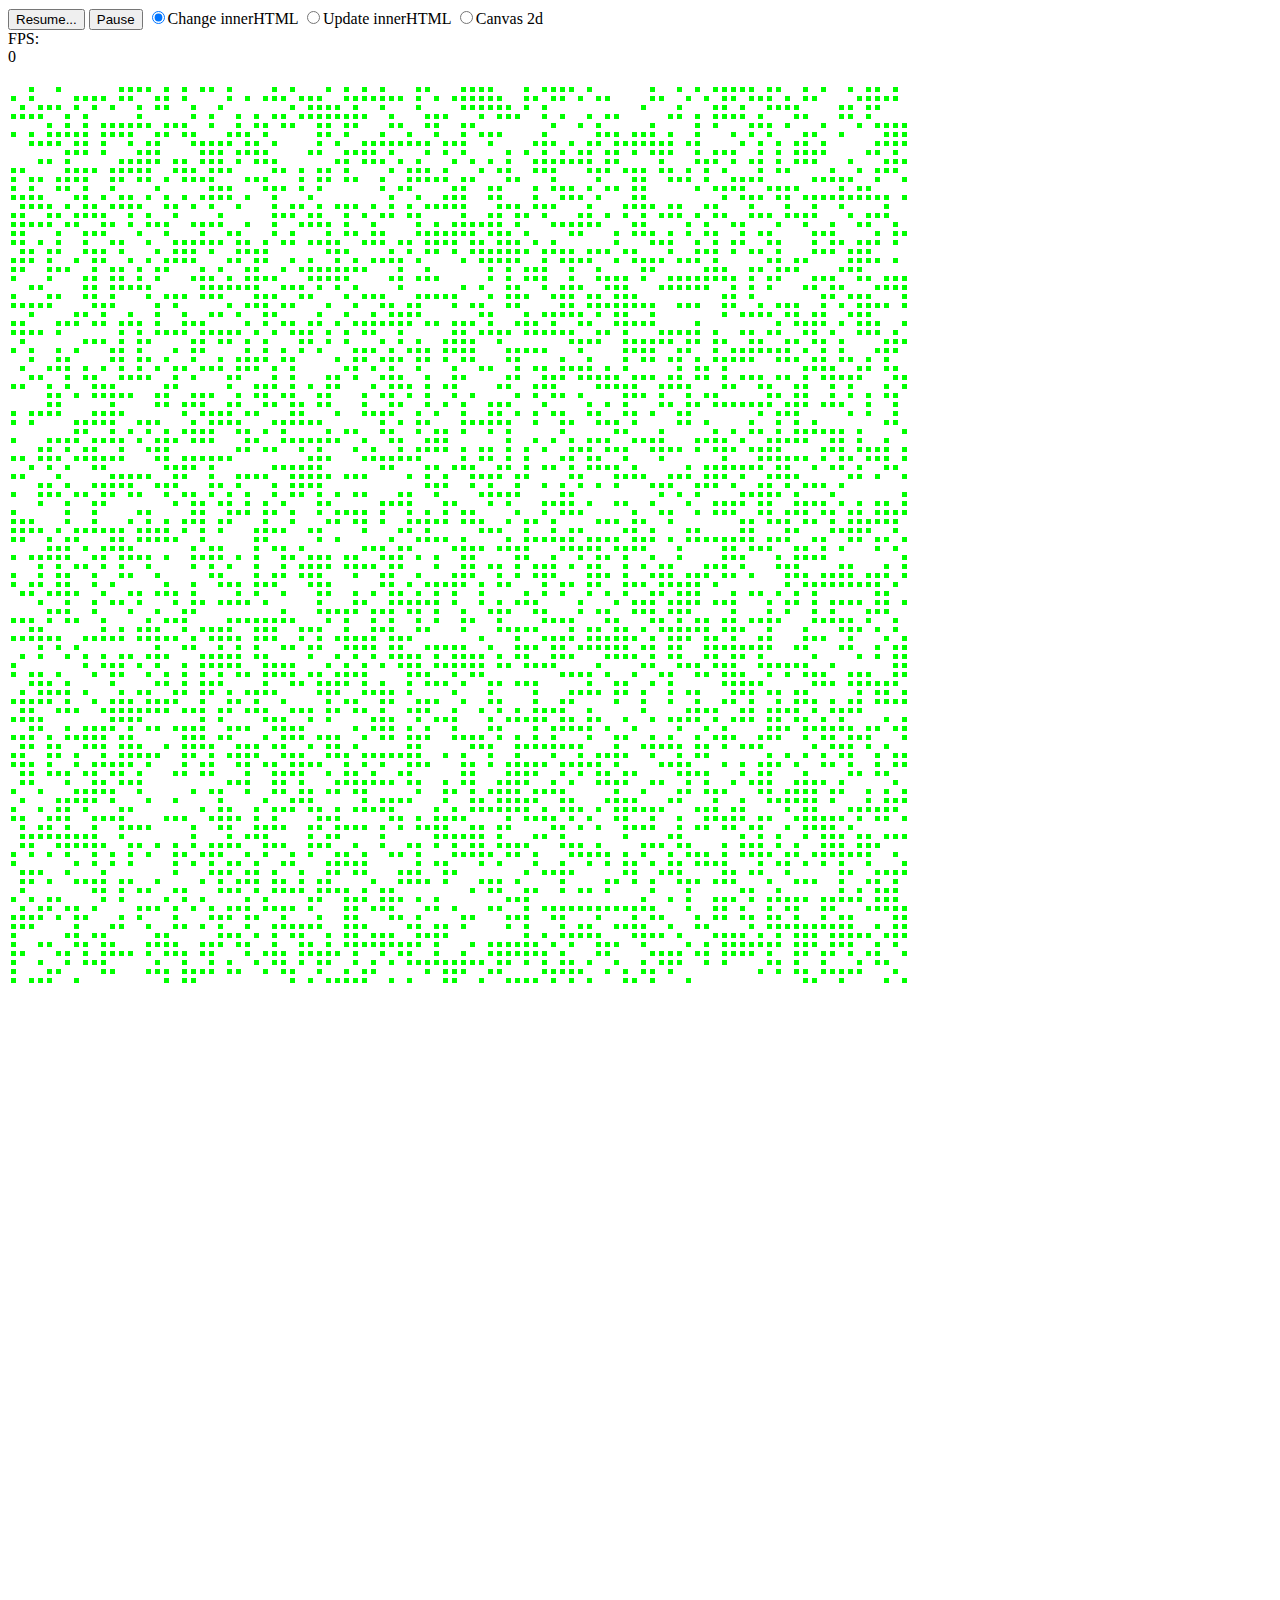
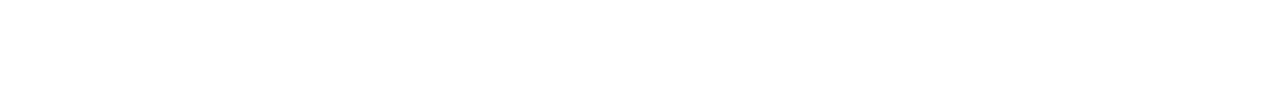
==== life/life.html @ 55b1a3a5 "initial life version" ====
<html>
<head>
	<link type="text/css" rel="stylesheet" href="life.css"/>
	<script type="text/javascript" src="jquery.min.js"></script>
	<script type="text/javascript" src="life.js"></script>
</head>
<body>
<button id="start" onclick="onResume();">Resume...</button>
<button id="pause" onclick="onPause();">Pause</button>
<input type="radio" name="visualizationType" checked>Change innerHTML</input>
<input type="radio" name="visualizationType">Update innerHTML</input>
<input type="radio" name="visualizationType">Canvas 2d</input>
<br>
<div>FPS: <div id="fps">0</div></div>
<br>
<div id="fieldForLife"></div>
<canvas width="700" height ="700" id="canvasField"></canvas>
</body>
</html>
---- life/life.css ----
.empty
{
	background: #fff;
	padding: 0px;
	width: 5px;
	height: 5px;

}

.filled
{
	background: #0f0;
	padding: 0px;
	width: 5px;
	height: 5px;
}
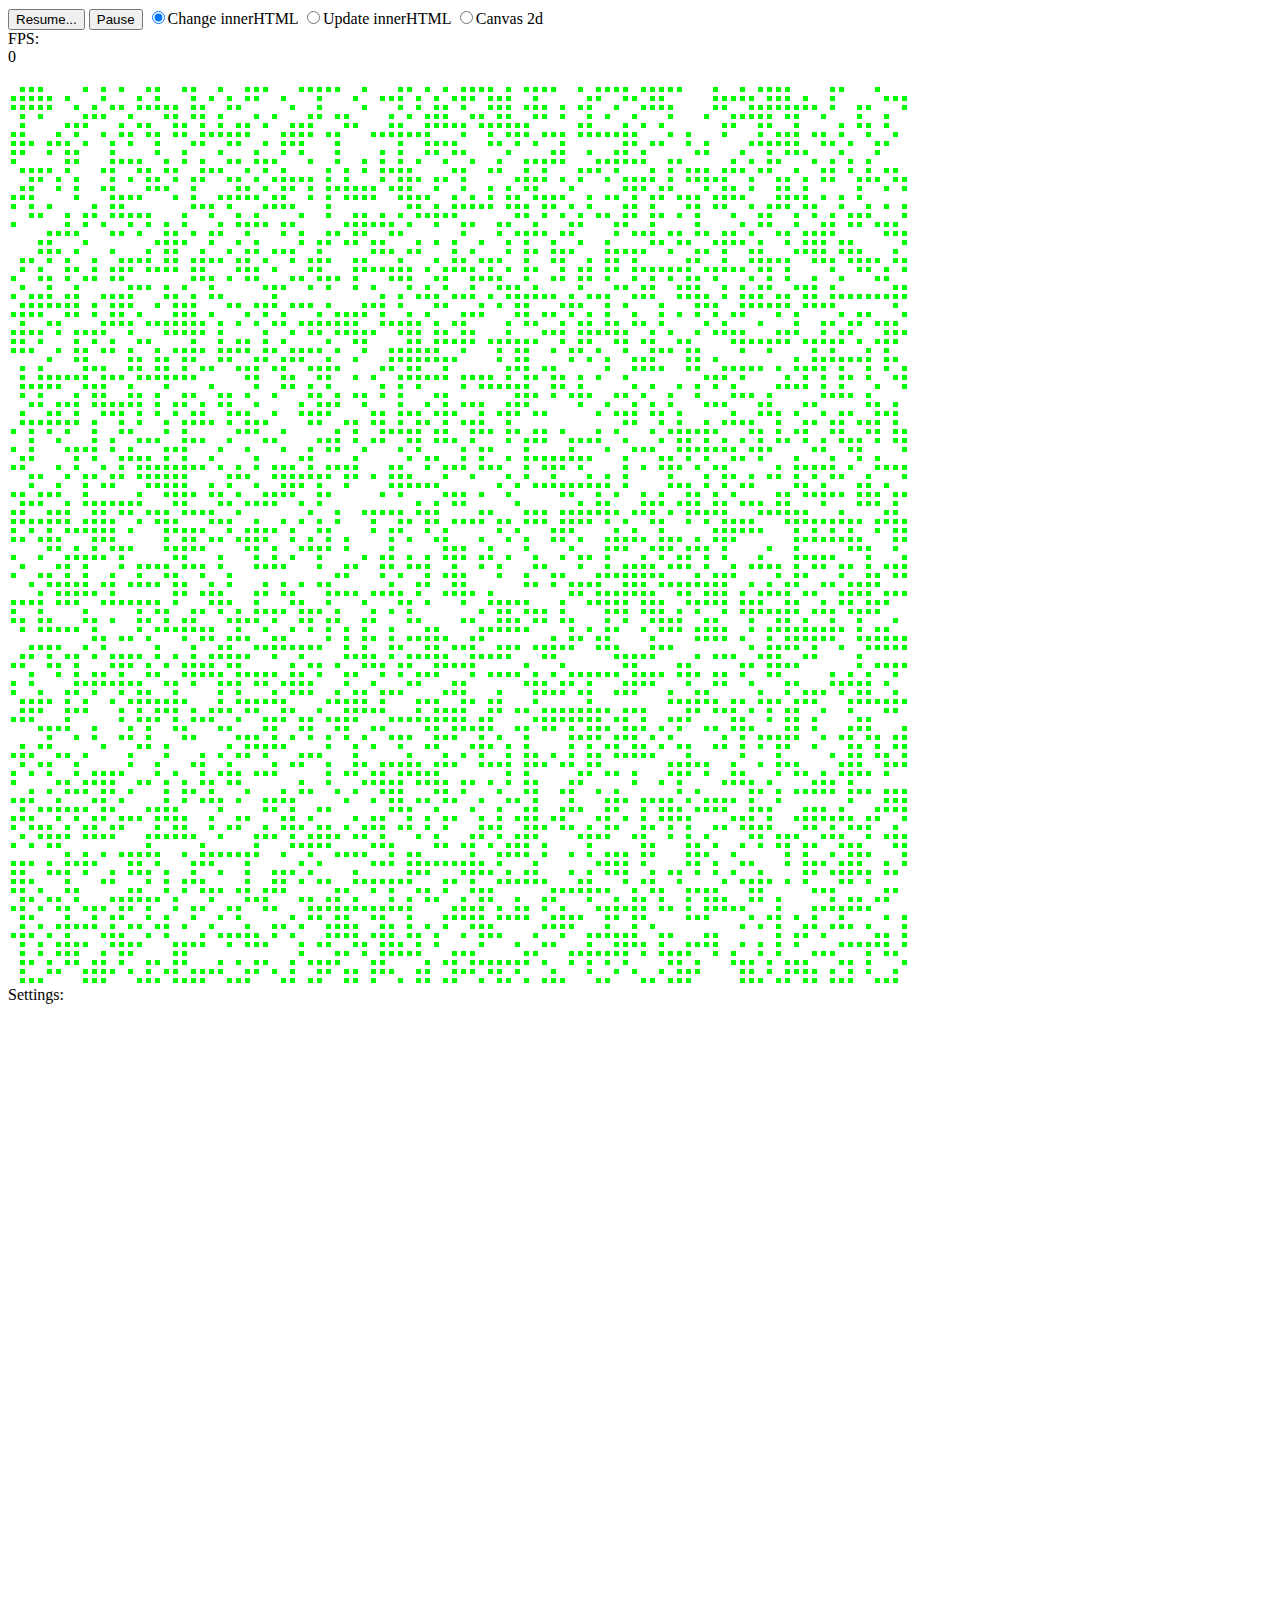
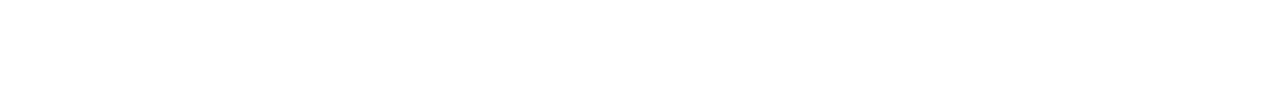
==== commit 851fc65d: "added div for settings" ====
--- a/life/life.html
+++ b/life/life.html
@@ -14,6 +14,7 @@
 <div>FPS: <div id="fps">0</div></div>
 <br>
 <div id="fieldForLife"></div>
+<div>Settings:</div>
 <canvas width="700" height ="700" id="canvasField"></canvas>
 </body>
 </html>
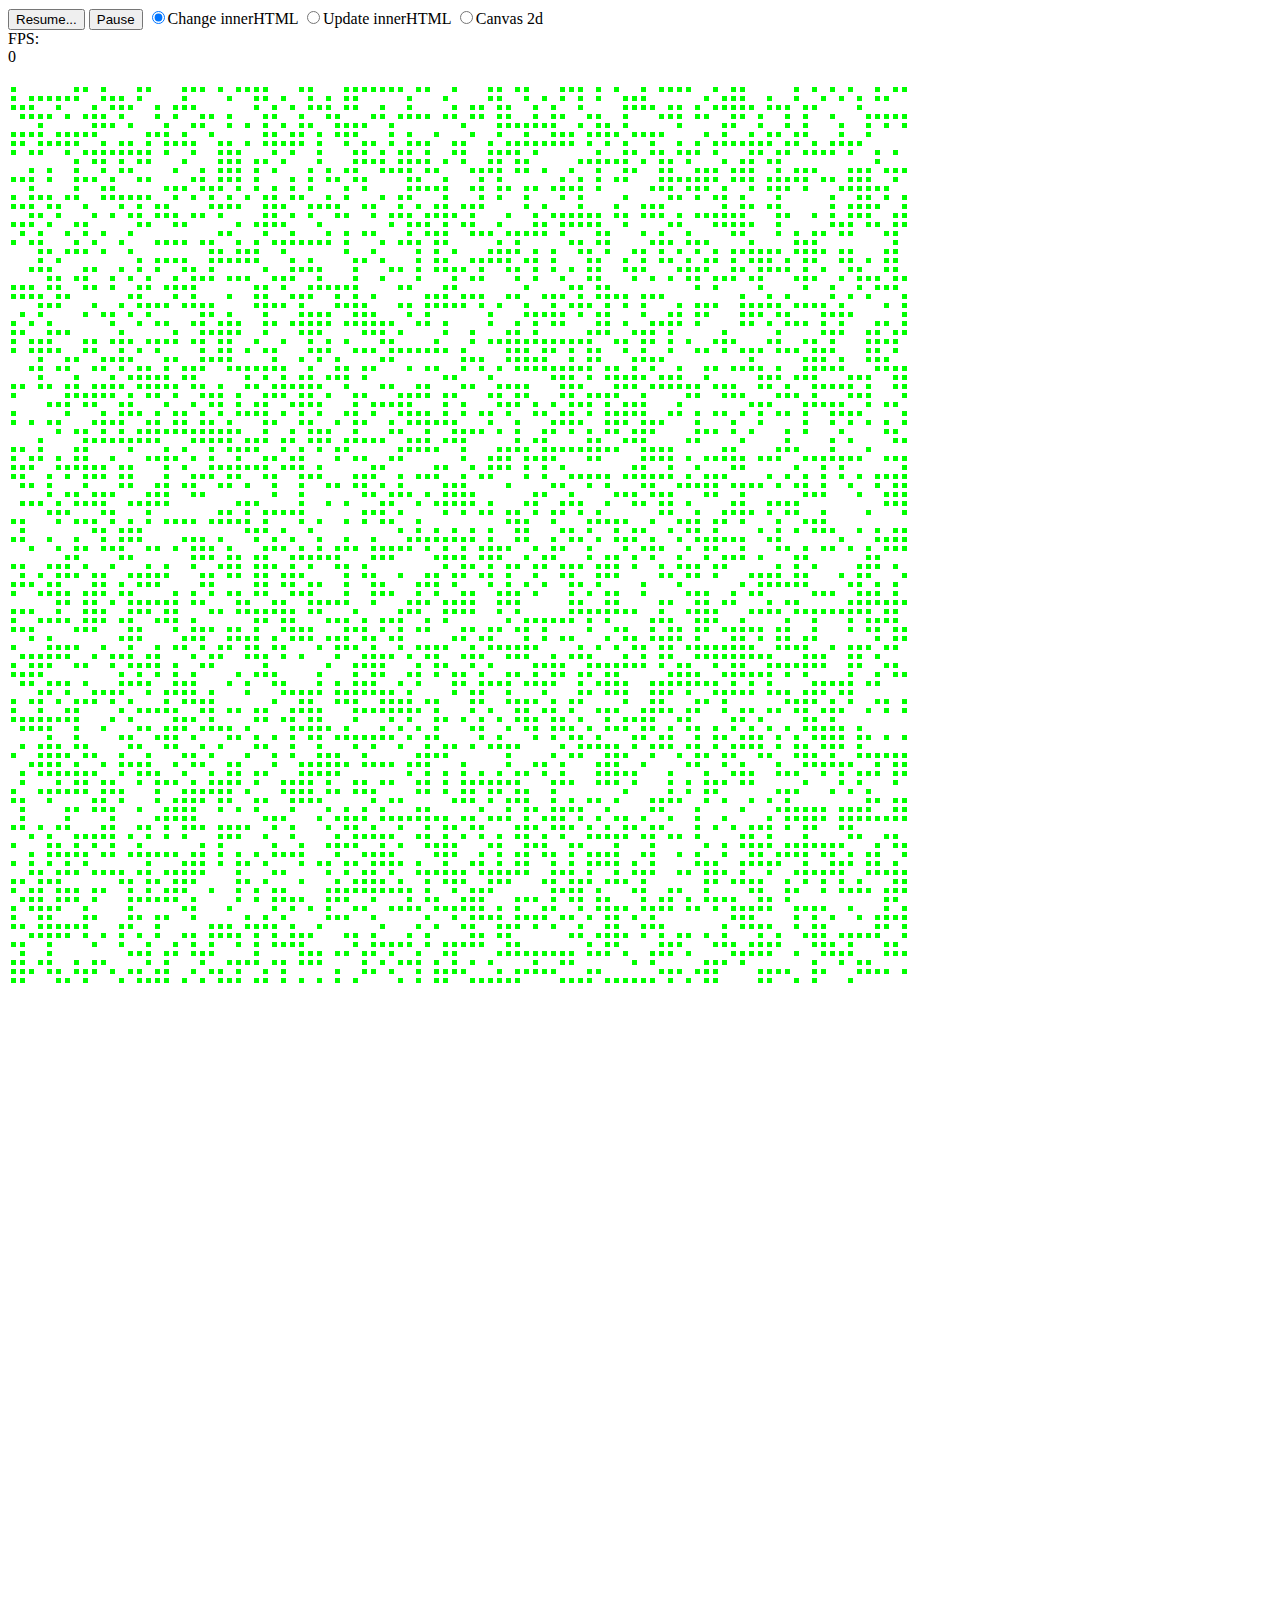
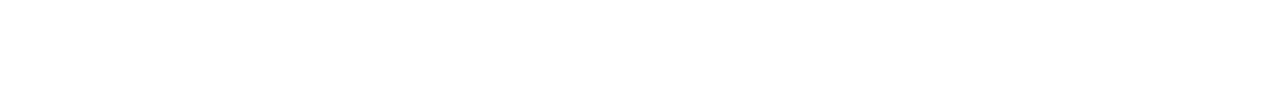
==== commit 1063abea: "added div for testing merge" ====
--- a/life/life.html
+++ b/life/life.html
@@ -14,7 +14,7 @@
 <div>FPS: <div id="fps">0</div></div>
 <br>
 <div id="fieldForLife"></div>
-<div>Settings:</div>
+<div id="test merge"> </div>
 <canvas width="700" height ="700" id="canvasField"></canvas>
 </body>
 </html>
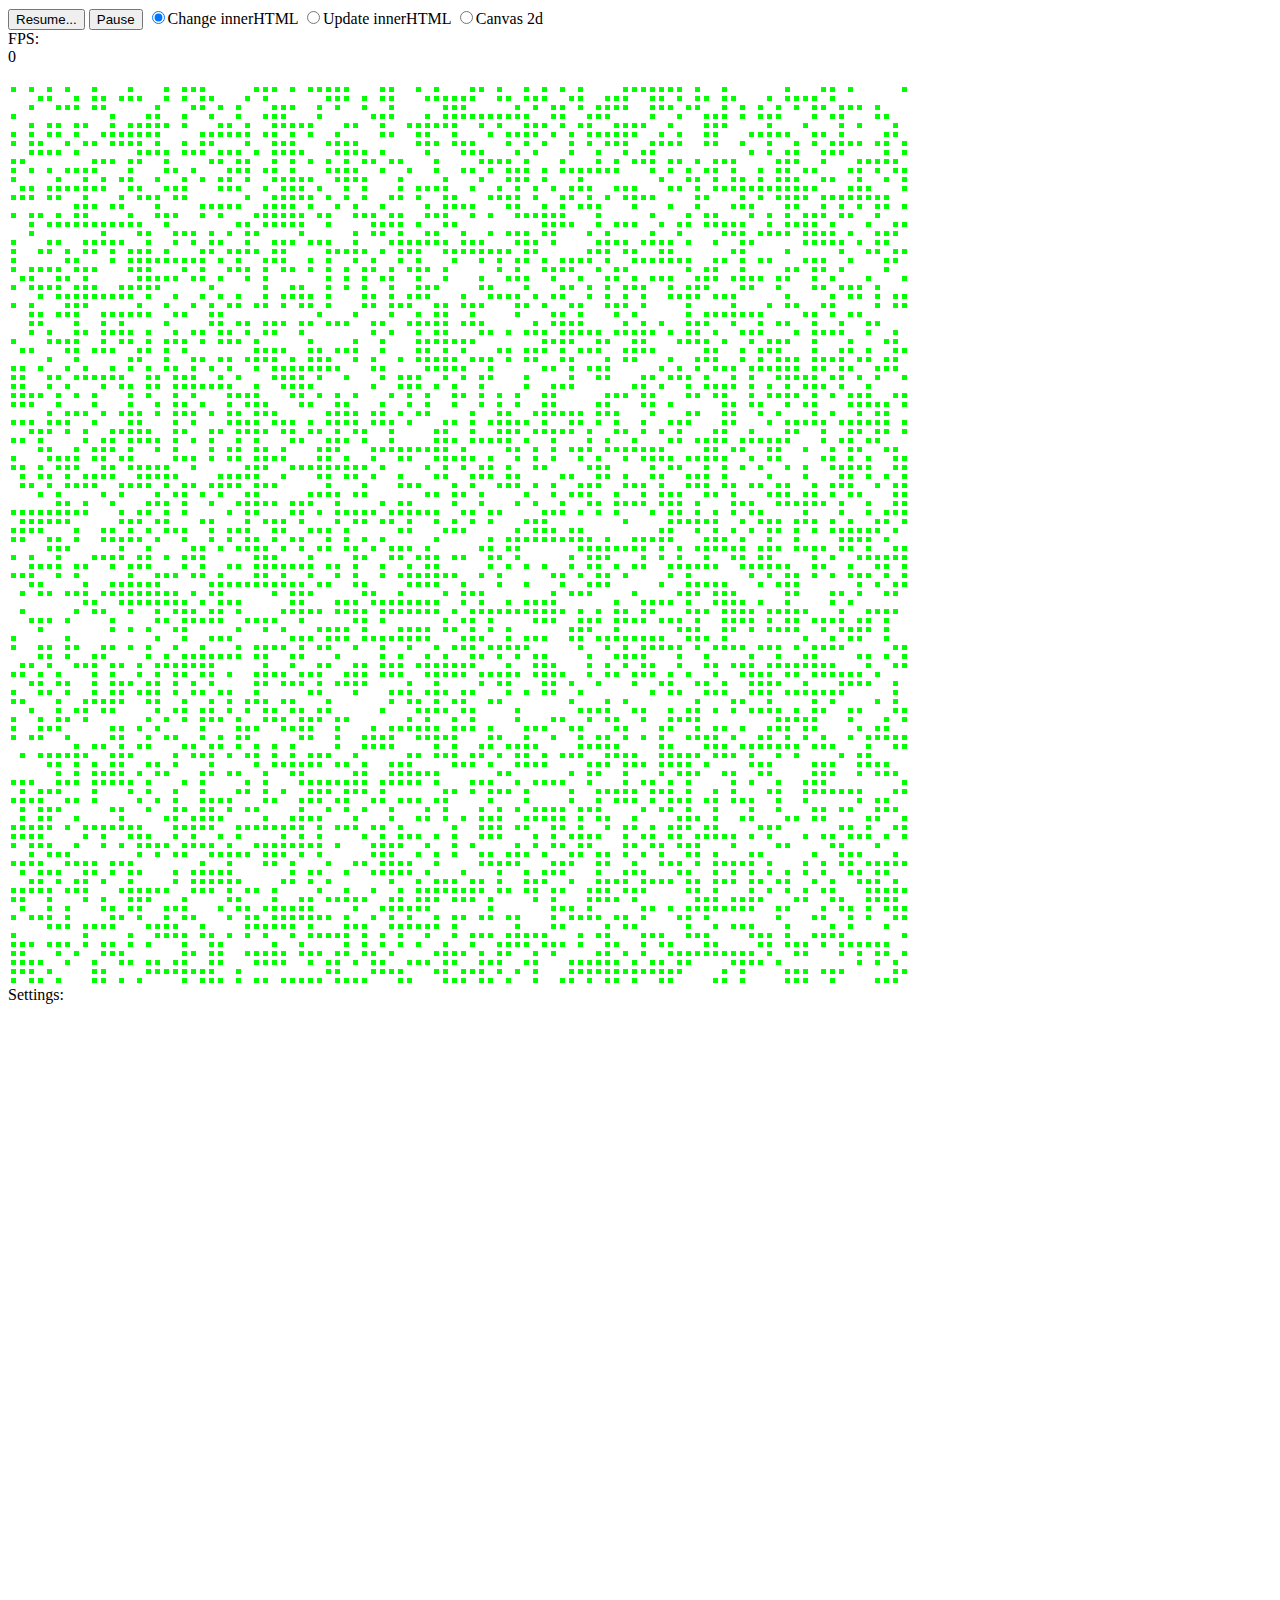
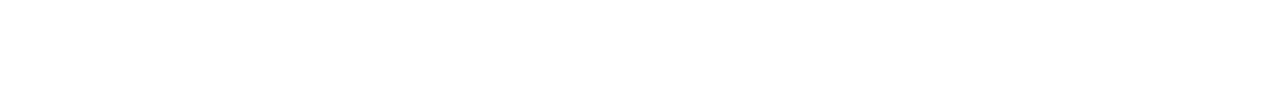
==== commit 2517ebd7: "merged from master" ====
--- a/life/life.html
+++ b/life/life.html
@@ -14,7 +14,8 @@
 <div>FPS: <div id="fps">0</div></div>
 <br>
 <div id="fieldForLife"></div>
-<div id="test merge"> </div>
+<div>Settings:</div>
+<div id="test_merge"> </div>
 <canvas width="700" height ="700" id="canvasField"></canvas>
 </body>
 </html>
